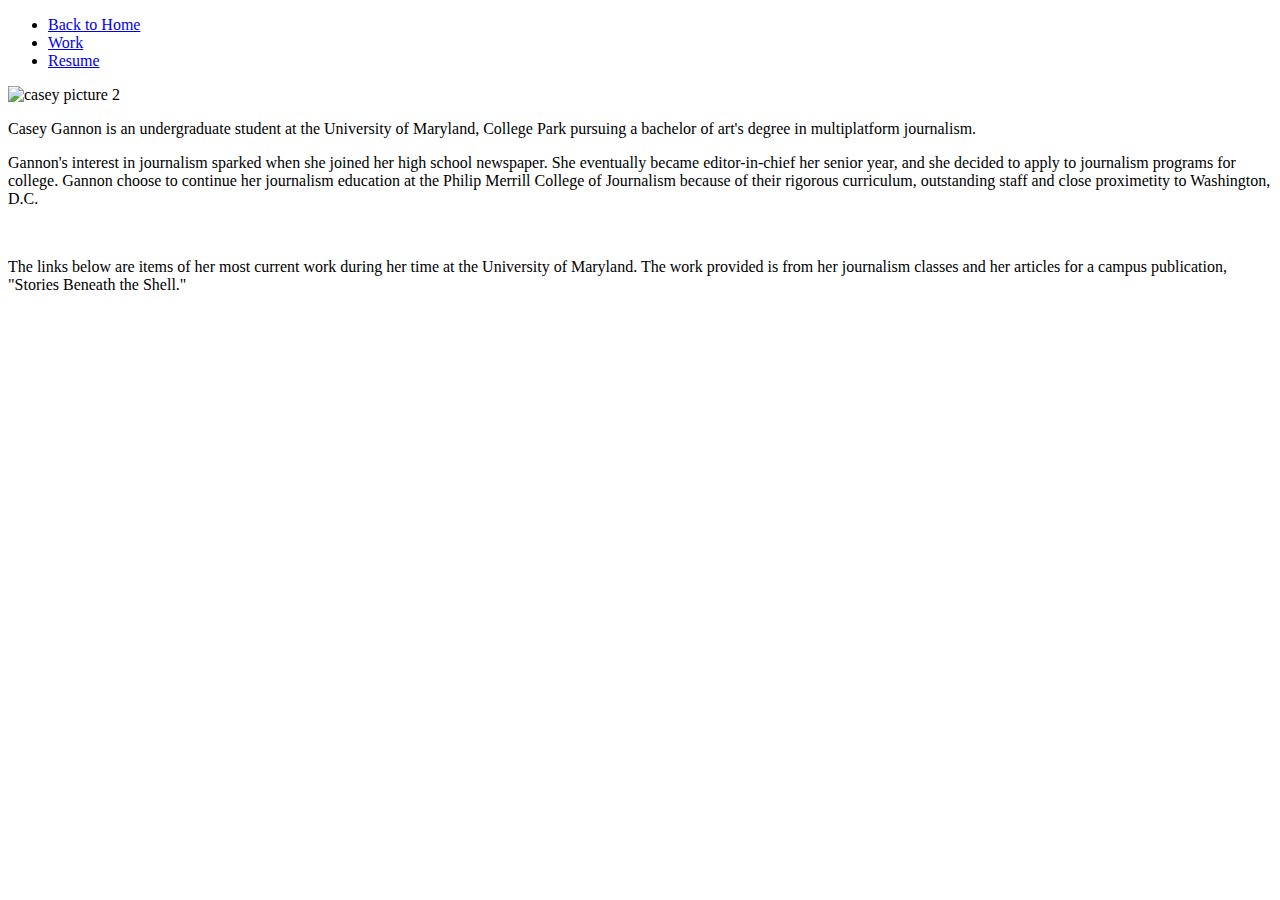
==== about.html @ e8a30d28 "updated portfolio content" ====
<!DOCTYPE html>
<html lang="en">
<head>
  <title>Casey Gannon About Page</title>
  <link rel="stylesheet" type="text/css" href="styles copy.css" />
  <!--link to stylesheet goes here-->
  </head>
  <body>

    <ul>
      <li><a href="index.html">Back to Home</a></li>
      <li><a href="work.html">Work</a></li>
      <li><a href="resume.html">Resume</a></li>

      </ul>

<img src="IMG_1550.jpg" alt="casey picture 2" width=300px/>
<!--image of Casey goes here-->

    <p> Casey Gannon is an undergraduate student at the University of Maryland, College Park
       pursuing a bachelor of art's degree in multiplatform journalism.</p>

<p>Gannon's interest in journalism sparked when she
joined her high school newspaper. She eventually became
editor-in-chief her senior year, and she decided to apply to
journalism programs for college. Gannon choose to continue her
journalism education at the Philip Merrill College of Journalism
because of their rigorous curriculum, outstanding staff and close
proximetity to Washington, D.C.</p>
​
<p>The links below are items of her most current work during her
time at the University of Maryland. The work provided is from her
journalism classes and her articles for a campus publication, "Stories Beneath the Shell."</p>

<!--two washngton dc pictures that I took down here-->

</body>
</html>
---- styles copy.css ----
h1 {
    color: #33485e;
    text-transform: uppercase;
    font-family: "Montserrat", sans-serif;
    letter-spacing: 2pt;
}

img {
    max-width: 300px;
    width: 50%;
}

.clearfix {
  overflow: auto;
}

#header {
  text-align: center;
  border-bottom: 1px solid #999;
  width: 70%;
  margin: 0 auto 20px;
  font-family: "Noto Serif", serif;
}

  body {
    font-family:
  }

  h2 {
    margin-left: auto;
    border-style:solid;
    background-color:#324ea8
    border-color:#324ea8
    color: white;
  }

#social ul {
  list-style-type: none;
  padding: 0;
}

#social ul li {
  display: inline-block;
}

.highlight {
  color: white;
  background-color: #324ea8
}

/*color palette here*/

#color1{
  color: #93B7BE;
  background-color: #93B7BE;
}

#color2{
  color: #554348;
}

#color3{
  color: #D4F5F5;
}

#color4{
  color:#8C9A9E;
}

#color5{
  color: #747578;
}


/*font-family: 'Montserrat', ;
font-family: 'Noto Serif', ; */
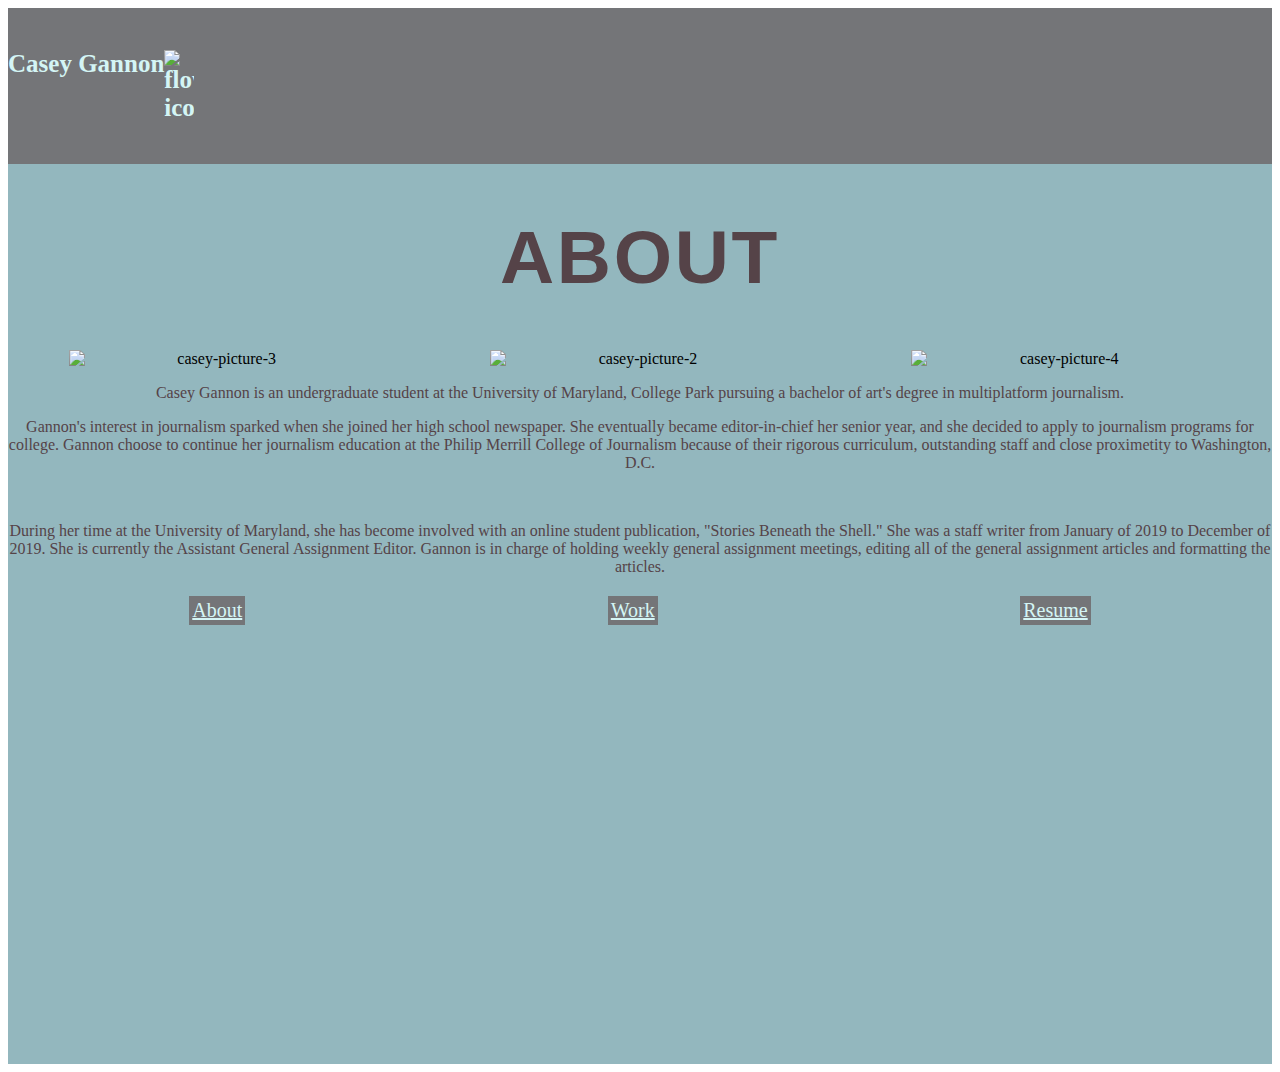
==== commit d695dfdb: "resume project upload 3/24/2020" ====
--- a/about.html
+++ b/about.html
@@ -2,23 +2,27 @@
 <html lang="en">
 <head>
   <title>Casey Gannon About Page</title>
-  <link rel="stylesheet" type="text/css" href="styles copy.css" />
+  <link rel="stylesheet" type="text/css" href="styles-about.css"/>
   <!--link to stylesheet goes here-->
   </head>
   <body>
+    <div class="background-direction">
+            <div class="header">
+            <h5 id="name">Casey Gannon<img src="flower-icon.png" alt="flower-icon" class="flower"></h5>
+            </div>
+<div class="background">
 
-    <ul>
-      <li><a href="index.html">Back to Home</a></li>
-      <li><a href="work.html">Work</a></li>
-      <li><a href="resume.html">Resume</a></li>
+<h1>About</h1>
 
-      </ul>
-
-<img src="IMG_1550.jpg" alt="casey picture 2" width=300px/>
+<div class="pictures">
+<img src="IMG_0583.jpeg" alt="casey-picture-3" width=300px/>
+<img src="IMG_1550.jpg" alt="casey-picture-2" width=300px/>
+<img src="IMG_3141.jpeg" alt="casey-picture-4" width=300px/>
+</div>
 <!--image of Casey goes here-->
 
-    <p> Casey Gannon is an undergraduate student at the University of Maryland, College Park
-       pursuing a bachelor of art's degree in multiplatform journalism.</p>
+<p> Casey Gannon is an undergraduate student at the University of Maryland, College Park
+pursuing a bachelor of art's degree in multiplatform journalism.</p>
 
 <p>Gannon's interest in journalism sparked when she
 joined her high school newspaper. She eventually became
@@ -28,11 +32,17 @@
 because of their rigorous curriculum, outstanding staff and close
 proximetity to Washington, D.C.</p>
 ​
-<p>The links below are items of her most current work during her
-time at the University of Maryland. The work provided is from her
-journalism classes and her articles for a campus publication, "Stories Beneath the Shell."</p>
+<p>During her time at the University of Maryland, she has become involved with an online student
+publication, "Stories Beneath the Shell." She was a staff writer from January of 2019 to December of 2019.
+She is currently the Assistant General Assignment Editor. Gannon is in charge of holding weekly general assignment
+meetings, editing all of the general assignment articles and formatting the articles.</p>
 
-<!--two washngton dc pictures that I took down here-->
+<div>
+<p class="tabs"><a id="Home" href="index.html">About</a><a id="Work" href="work.html">Work</a><a id="Resume" href="resume.html">Resume</a></p>
+</div>
+
+</div>
+<!--two washngton dc pictures that I took down here?-->
 
 </body>
 </html>
--- a/styles-about.css
+++ b/styles-about.css
@@ -0,0 +1,148 @@
+h1 {
+    color: #554348;
+    text-transform: uppercase;
+    font-family: "Montserrat", sans-serif;
+    letter-spacing: 2pt;
+    text-align: center;
+    font-size: 75px;
+}
+
+.background{
+  background-color: #93B7BE;
+  width: 100%;
+  height: 900px;
+}
+
+.header{
+  background-color: #747578;
+}
+
+.background-direction{
+  display: flex;
+  flex-direction: column;
+}
+
+#name{
+  font: "Montserrat", sans-serif;
+  font-size: 25px;
+  display: flex;
+  flex-direction: row;
+  align-items: flex-start;
+  color: #D4F5F5;
+}
+
+p{
+  color: #554348;
+}
+
+.flower{
+  width: 30px;
+}
+
+img {
+    max-width: 300px;
+    width: 50%;
+}
+
+.pictures{
+  display: flex;
+  justify-content: space-around;
+}
+
+.clearfix {
+  overflow: auto;
+}
+
+#header {
+  text-align: center;
+  border-bottom: 1px solid #999;
+  width: 70%;
+  margin: 0 auto 20px;
+  font-family: "Noto Serif", serif;
+}
+
+  body {
+    font-family: "Times New Roman", "Roboto", serif;
+    font-size: 16px;
+    text-align: center;
+  }
+
+  h2 {
+    margin-left: auto;
+    border-style:solid;
+    background-color:#324ea8
+    border-color:#324ea8
+    color: white;
+  }
+
+#social ul {
+  list-style-type: none;
+  padding: 0;
+}
+
+#social ul li {
+  display: inline-block;
+}
+
+.highlight {
+  color: white;
+  background-color: #324ea8
+}
+
+.tabs{
+  display: flex;
+  justify-content: space-around;
+  flex-direction: row;
+  font-size: 20px;
+}
+
+#Home{
+  border: solid;
+  border-color: #747578;
+  background-color: #747578;
+  color: #D4F5F5;
+}
+
+#Work{
+  border: solid;
+  border-color: #747578;
+  background-color: #747578;
+  color: #D4F5F5;
+}
+
+#Resume{
+  border: solid;
+  border-color: #747578;
+  background-color: #747578;
+  color: #D4F5F5;
+}
+
+/*color palette here*/
+
+#color1{
+  color: #93B7BE;
+  background-color: #93B7BE;
+  width: 50%;
+  height: 150px;
+}
+
+#color2{
+  color: #554348;
+  width: 50%;
+}
+
+#color3{
+  color: #D4F5F5;
+}
+
+#color4{
+  color:#8C9A9E;
+}
+
+#color5{
+  color: #747578;
+}
+
+
+/*font-family: 'Montserrat', ;
+font-family: 'Noto Serif', ; */
